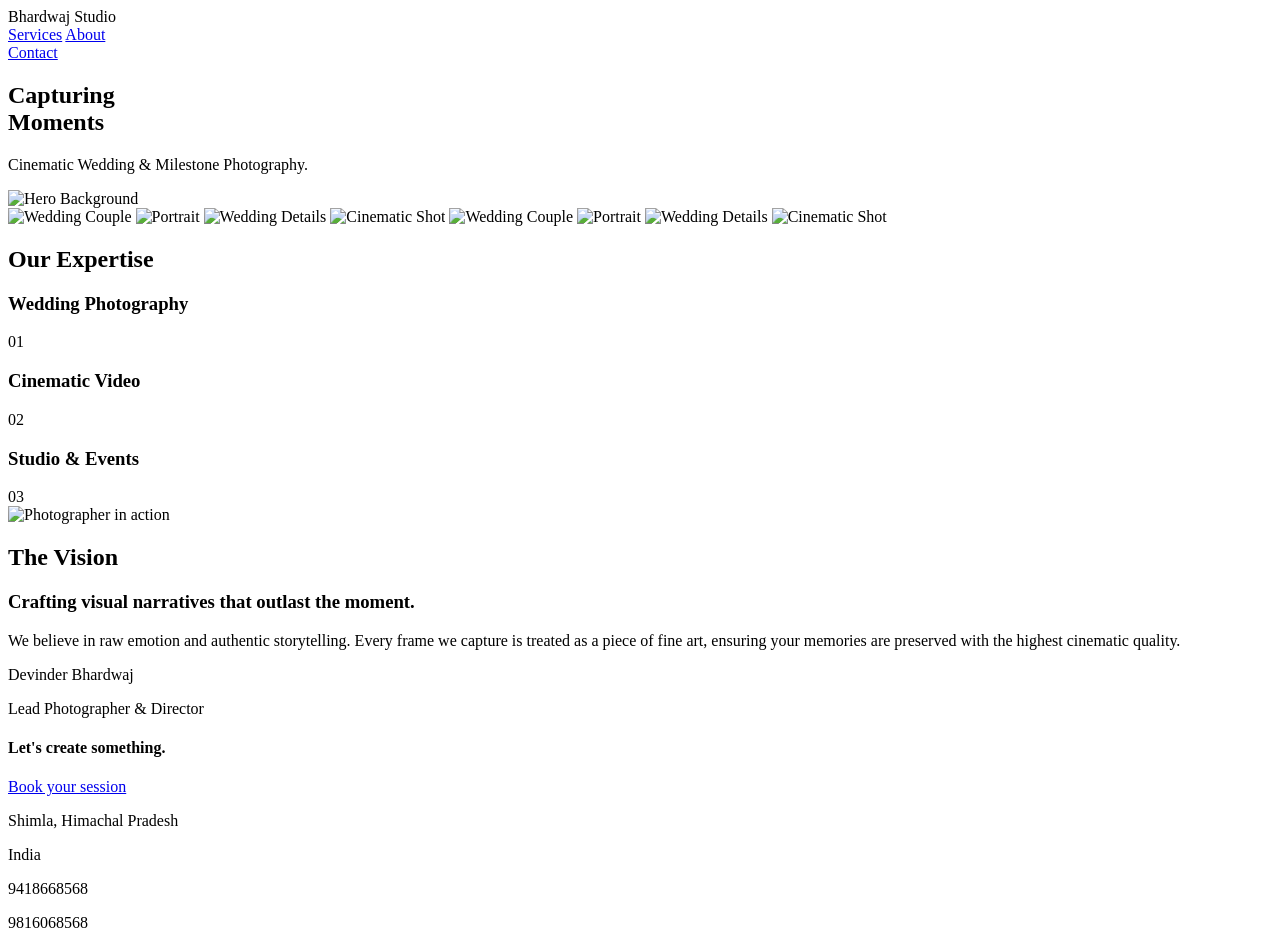
==== index.html @ b064a2ca "Add initial HTML structure for Bhardwaj Studio" ====
<!DOCTYPE html>
<html lang="en" class="scroll-smooth">
<head>
    <meta charset="UTF-8">
    <meta name="viewport" content="width=device-width, initial-scale=1.0">
    <title>Bhardwaj Digital Studio | Premium Photography</title>
    <script src="https://cdn.tailwindcss.com"></script>
    <link rel="stylesheet" href="css/style.css">
</head>
<body class="bg-[#0a0a0a] text-zinc-300 font-sans antialiased selection:bg-white selection:text-black">

    <nav class="fixed w-full z-50 mix-blend-difference p-6 flex justify-between items-center text-white text-xs md:text-sm uppercase tracking-[0.2em]">
        <div class="font-bold tracking-[0.3em]">Bhardwaj Studio</div>
        <div class="hidden md:flex gap-12">
            <a href="#services" class="hover:opacity-50 transition-opacity">Services</a>
            <a href="#about" class="hover:opacity-50 transition-opacity">About</a>
        </div>
        <a href="#contact" class="hover:opacity-50 transition-opacity">Contact</a>
    </nav>

    <section class="relative h-screen flex flex-col justify-center items-center text-center px-4 overflow-hidden">
        <h1 class="font-display text-7xl md:text-[9rem] text-white uppercase tracking-tighter leading-none mix-blend-difference z-10">
            Capturing<br>Moments
        </h1>
        <p class="mt-8 text-lg font-light tracking-wide max-w-md z-10 mix-blend-difference text-white">
            Cinematic Wedding & Milestone Photography.
        </p>
        
        <div class="absolute inset-0 bg-black/40 z-0"></div>
        
        <img src="images/camera-bg.jpg" alt="Hero Background" class="absolute inset-0 w-full h-full object-cover z-[-1] opacity-70 scale-105">
    </section>

    <section class="py-24 overflow-hidden border-y border-zinc-900">
        <div class="marquee-container flex gap-6 w-max px-6">
            
            <img src="images\wedding.JPG.jpeg" alt="Wedding Couple" class="w-64 h-96 md:w-80 md:h-[30rem] object-cover rounded-sm grayscale hover:grayscale-0 transition-all duration-700 cursor-pointer">
            
            <img src="images\wedding2.JPG.jpeg" alt="Portrait" class="w-64 h-96 md:w-80 md:h-[30rem] object-cover rounded-sm grayscale hover:grayscale-0 transition-all duration-700 cursor-pointer">
            
            <img src="images\wedding3.JPG.jpeg" alt="Wedding Details" class="w-64 h-96 md:w-80 md:h-[30rem] object-cover rounded-sm grayscale hover:grayscale-0 transition-all duration-700 cursor-pointer">
            
            <img src="https://images.unsplash.com/photo-1532712938310-34cb3982ef74?auto=format&fit=crop&w=800&q=80" alt="Cinematic Shot" class="w-64 h-96 md:w-80 md:h-[30rem] object-cover rounded-sm grayscale hover:grayscale-0 transition-all duration-700 cursor-pointer">

            <img src="https://images.unsplash.com/photo-1511285560929-80b456fea0bc?auto=format&fit=crop&w=800&q=80" alt="Wedding Couple" class="w-64 h-96 md:w-80 md:h-[30rem] object-cover rounded-sm grayscale hover:grayscale-0 transition-all duration-700 cursor-pointer">
            
            <img src="https://images.unsplash.com/photo-1606800052052-a08af7148866?auto=format&fit=crop&w=800&q=80" alt="Portrait" class="w-64 h-96 md:w-80 md:h-[30rem] object-cover rounded-sm grayscale hover:grayscale-0 transition-all duration-700 cursor-pointer">
            
            <img src="https://images.unsplash.com/photo-1519741497674-611481863552?auto=format&fit=crop&w=800&q=80" alt="Wedding Details" class="w-64 h-96 md:w-80 md:h-[30rem] object-cover rounded-sm grayscale hover:grayscale-0 transition-all duration-700 cursor-pointer">
            
            <img src="https://images.unsplash.com/photo-1532712938310-34cb3982ef74?auto=format&fit=crop&w=800&q=80" alt="Cinematic Shot" class="w-64 h-96 md:w-80 md:h-[30rem] object-cover rounded-sm grayscale hover:grayscale-0 transition-all duration-700 cursor-pointer">
            
        </div>
    </section>

    <section id="services" class="py-32 px-6 md:px-20 max-w-7xl mx-auto">
        <h2 class="text-xs uppercase tracking-[0.4em] text-zinc-500 mb-16 border-b border-zinc-900 pb-6">Our Expertise</h2>
        <div class="flex flex-col gap-8 md:gap-12">
            
            <div class="group cursor-pointer flex justify-between items-end border-b border-zinc-900 pb-8 hover:border-white transition-colors duration-500">
                <h3 class="text-4xl md:text-7xl text-white font-light uppercase tracking-tight group-hover:italic transition-all duration-300">Wedding Photography</h3>
                <span class="text-zinc-600 group-hover:text-white transition-colors font-mono">01</span>
            </div>
            
            <div class="group cursor-pointer flex justify-between items-end border-b border-zinc-900 pb-8 hover:border-white transition-colors duration-500">
                <h3 class="text-4xl md:text-7xl text-white font-light uppercase tracking-tight group-hover:italic transition-all duration-300">Cinematic Video</h3>
                <span class="text-zinc-600 group-hover:text-white transition-colors font-mono">02</span>
            </div>
            
            <div class="group cursor-pointer flex justify-between items-end border-b border-zinc-900 pb-8 hover:border-white transition-colors duration-500">
                <h3 class="text-4xl md:text-7xl text-white font-light uppercase tracking-tight group-hover:italic transition-all duration-300">Studio & Events</h3>
                <span class="text-zinc-600 group-hover:text-white transition-colors font-mono">03</span>
            </div>

        </div>
    </section>

    <section id="about" class="py-32 px-6 bg-[#0f0f0f]">
        <div class="max-w-6xl mx-auto grid grid-cols-1 md:grid-cols-2 gap-16 md:gap-24 items-center">
            <div class="aspect-[3/4] w-full relative group overflow-hidden">
    <img src="images\photographer.jpeg" alt="Photographer in action" class="w-full h-full object-cover grayscale group-hover:grayscale-0 transition duration-700 scale-105 group-hover:scale-100">
    <div class="absolute inset-0 bg-black/20 group-hover:bg-transparent transition duration-500 pointer-events-none"></div>
</div>
            <div>
                <h2 class="text-xs uppercase tracking-[0.4em] text-zinc-500 mb-8">The Vision</h2>
                <h3 class="text-3xl md:text-5xl text-white font-light leading-tight mb-8">
                    Crafting visual narratives that outlast the moment.
                </h3>
                <p class="text-zinc-400 text-lg leading-relaxed mb-12 font-light">
                    We believe in raw emotion and authentic storytelling. Every frame we capture is treated as a piece of fine art, ensuring your memories are preserved with the highest cinematic quality.
                </p>
                <div class="border-t border-zinc-900 pt-8">
                    <p class="text-white text-xl tracking-wide">Devinder Bhardwaj</p>
                    <p class="text-zinc-500 text-xs uppercase tracking-[0.2em] mt-2">Lead Photographer & Director</p>
                </div>
            </div>
        </div>
    </section>

    <footer id="contact" class="py-24 px-6 md:px-20 text-center md:text-left flex flex-col md:flex-row justify-between items-center gap-16 border-t border-zinc-900">
        <div>
            <h4 class="text-4xl md:text-5xl text-white font-light mb-8">Let's create something.</h4>
            <a href="mailto:hello@bhardwajstudio.com" class="text-sm uppercase tracking-[0.2em] text-white hover:text-zinc-400 transition border-b border-white hover:border-zinc-400 pb-2">Book your session</a>
        </div>
        <div class="text-zinc-500 text-xs tracking-[0.2em] uppercase text-center md:text-right leading-loose">
            <p>Shimla, Himachal Pradesh</p>
            <p>India</p>
            <p class="mt-4 text-white hover:text-zinc-400 transition cursor-pointer">9418668568</p>
            <p class="text-white hover:text-zinc-400 transition cursor-pointer">9816068568</p>
        </div>
    </footer>

</body>
</html>
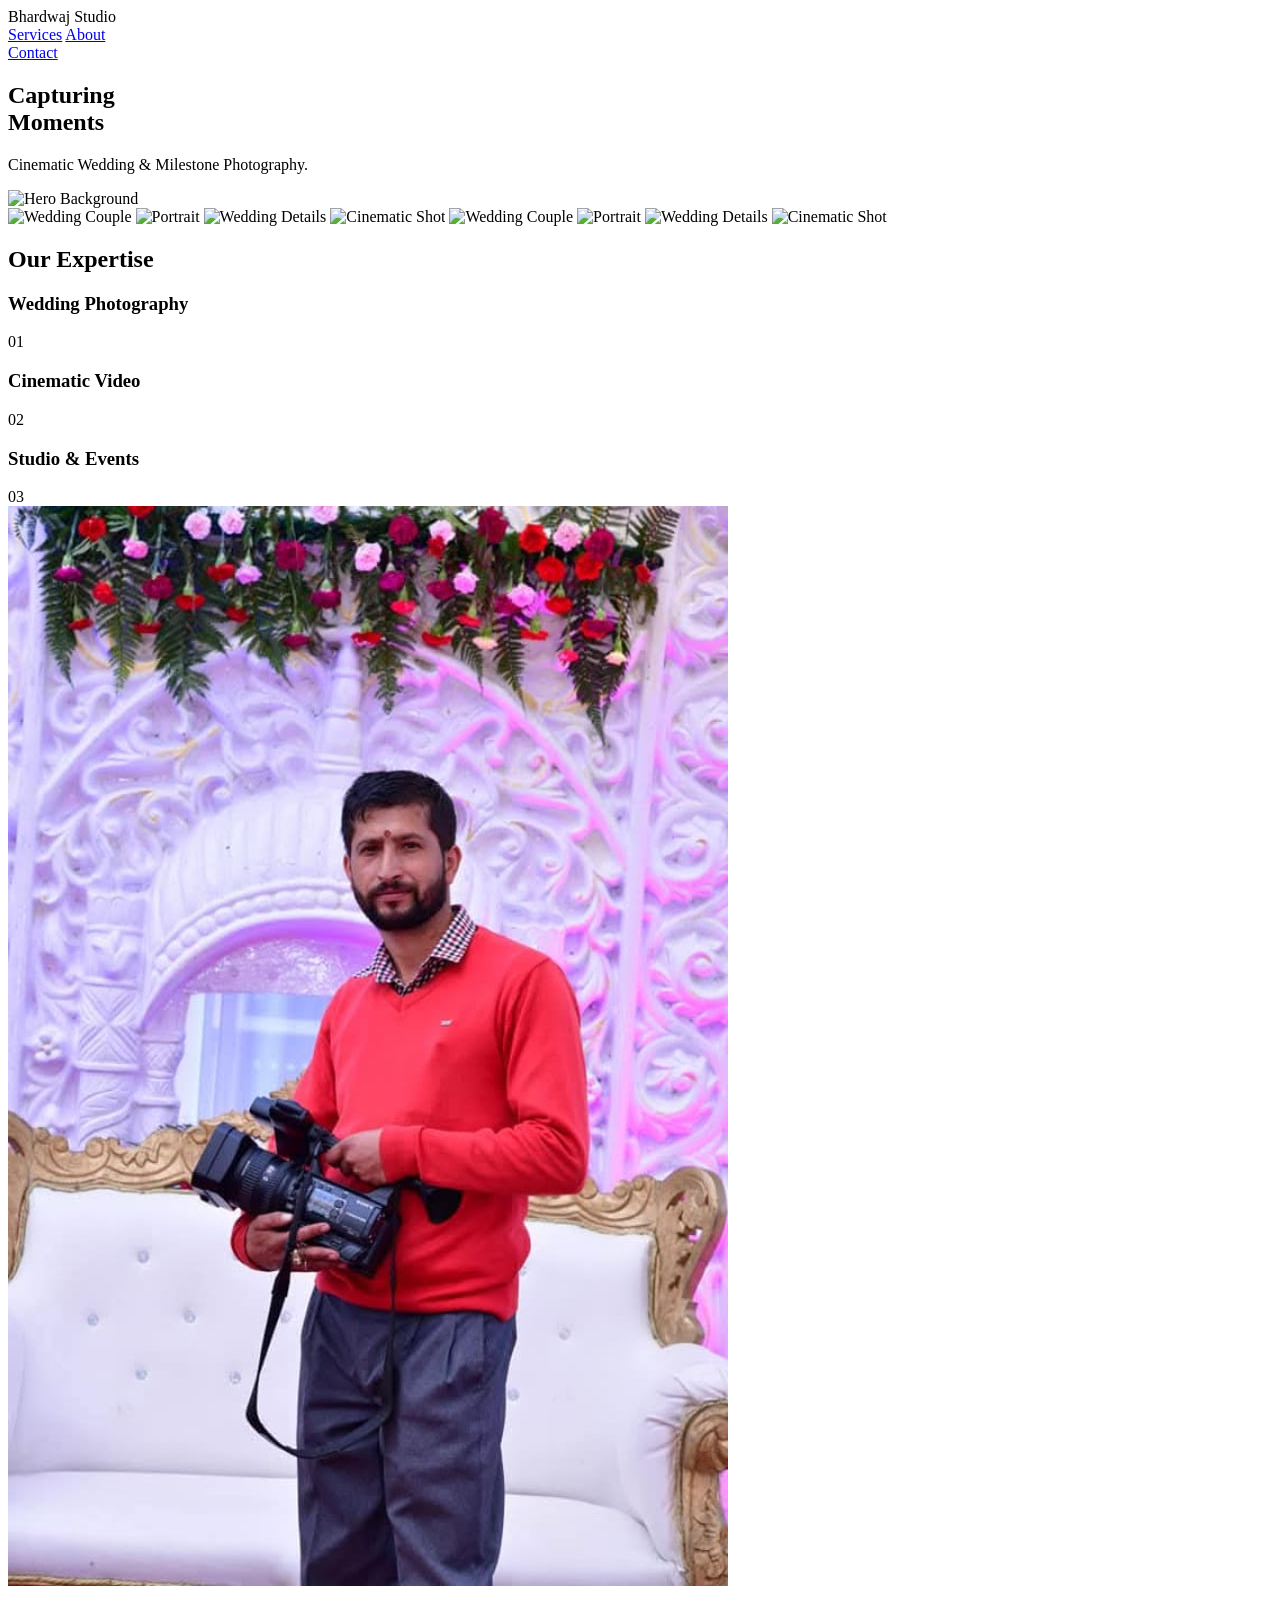
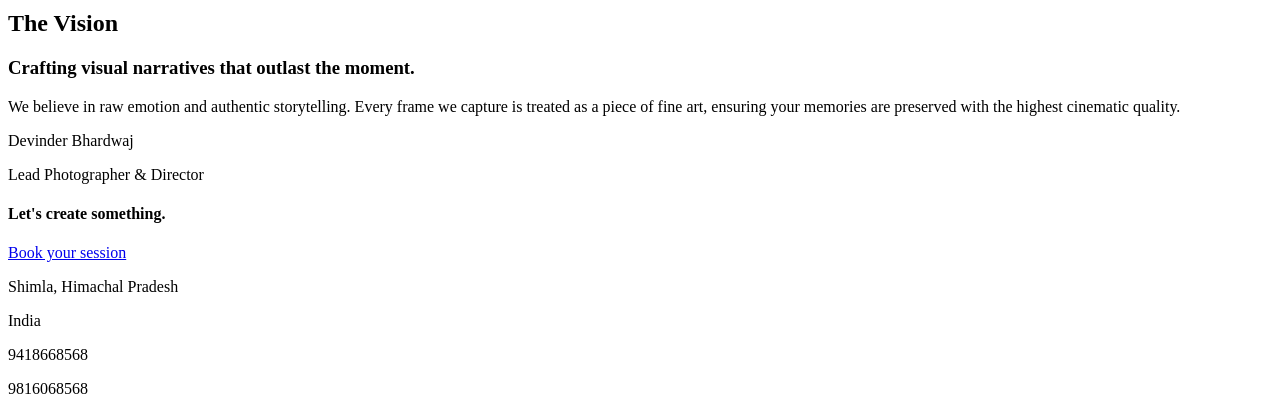
==== commit 48ecb978: "Update image source path for photographer" ====
--- a/index.html
+++ b/index.html
@@ -78,7 +78,7 @@
     <section id="about" class="py-32 px-6 bg-[#0f0f0f]">
         <div class="max-w-6xl mx-auto grid grid-cols-1 md:grid-cols-2 gap-16 md:gap-24 items-center">
             <div class="aspect-[3/4] w-full relative group overflow-hidden">
-    <img src="images\photographer.jpeg" alt="Photographer in action" class="w-full h-full object-cover grayscale group-hover:grayscale-0 transition duration-700 scale-105 group-hover:scale-100">
+    <img src="studioweb/images/photographer.jpeg" alt="Photographer in action" class="w-full h-full object-cover grayscale group-hover:grayscale-0 transition duration-700 scale-105 group-hover:scale-100">
     <div class="absolute inset-0 bg-black/20 group-hover:bg-transparent transition duration-500 pointer-events-none"></div>
 </div>
             <div>
